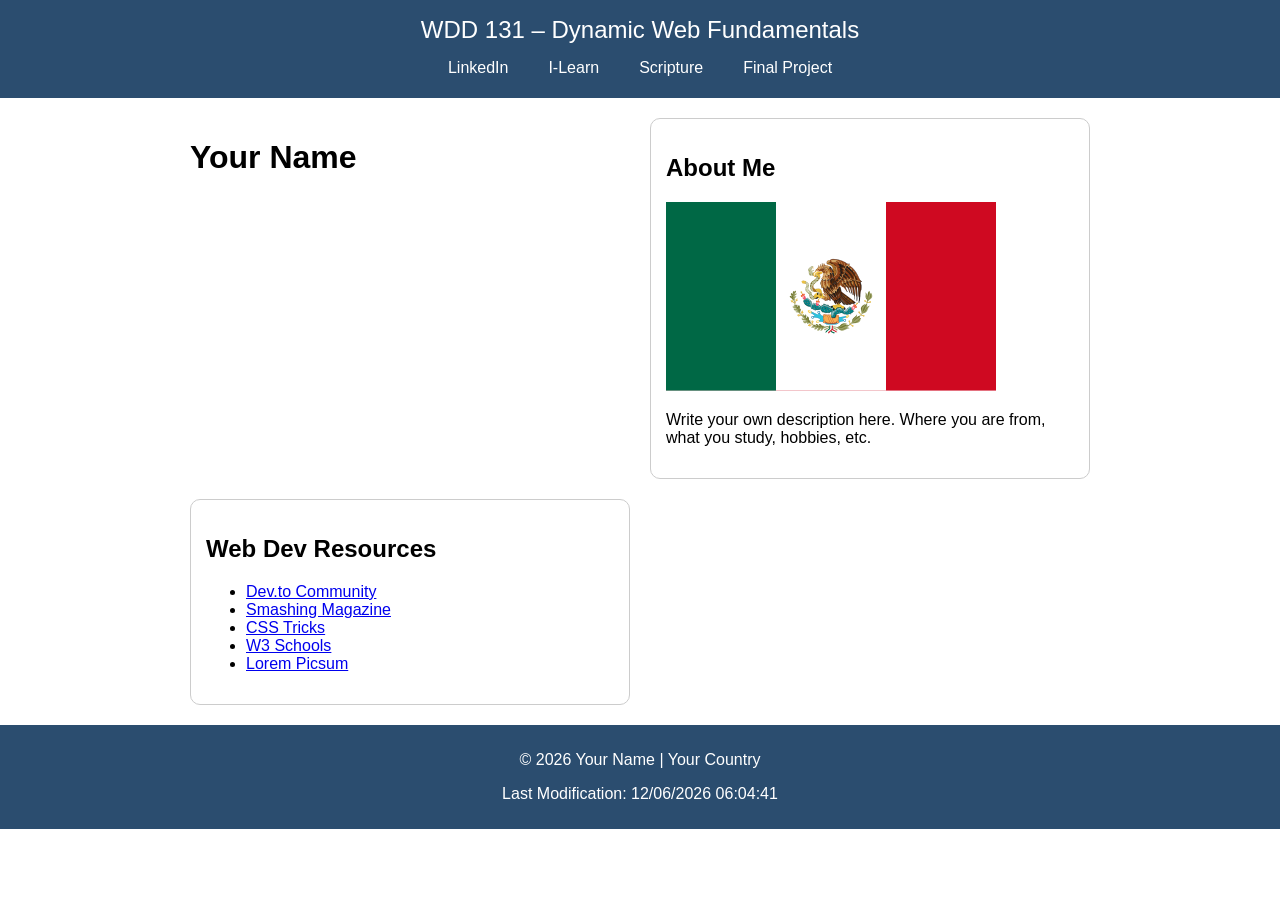
==== week1/index.html @ 5af49947 "updates" ====
<!DOCTYPE html>
<html lang="en">
<head>
<meta charset="UTF-8">
<meta name="viewport" content="width=device-width, initial-scale=1.0">
<title>WDD 131 – Dynamic Web Fundamentals – Your Name</title>

<meta name="description" content="WDD 131 – Dynamic Web Fundamentals, web development course landing page by Your Name">
<meta name="author" content="Your Name">

<link rel="stylesheet" href="styles/base.css">

<script src="scripts/getdates.js" defer></script>

</head>

<body>

<header>

<span id="course-title">WDD 131 – Dynamic Web Fundamentals</span>

<nav>
<a href="https://linkedin.com">LinkedIn</a>
<a href="https://byupw.instructure.com/">I-Learn</a>
<a href="https://www.churchofjesuschrist.org/study/scriptures">Scripture</a>
<a href="#">Final Project</a>
</nav>

</header>

<main>

<h1>Your Name</h1>

<section class="card">

<h2>About Me</h2>

<img src="images/profile.jpg" alt="profile image">

<p>
Write your own description here.
Where you are from, what you study, hobbies, etc.
</p>

</section>


<section class="card">

<h2>Web Dev Resources</h2>

<ul>
<li><a href="https://dev.to/">Dev.to Community</a></li>
<li><a href="https://www.smashingmagazine.com/">Smashing Magazine</a></li>
<li><a href="https://css-tricks.com/">CSS Tricks</a></li>
<li><a href="https://www.w3schools.com/">W3 Schools</a></li>
<li><a href="https://picsum.photos/">Lorem Picsum</a></li>
</ul>

</section>

</main>


<footer>

<p>
© <span id="currentyear"></span> Your Name | Your Country
</p>

<p id="lastModified"></p>

</footer>

</body>
</html>
---- week1/styles/base.css ----
body{
font-family: Arial, sans-serif;
margin:0;
}

header{
background:#2b4d6f;
color:white;
text-align:center;
padding:1rem;
}

#course-title{
display:block;
font-size:1.5rem;
margin-bottom:10px;
}

nav{
display:flex;
justify-content:center;
gap:20px;
}

nav a{
color:white;
text-decoration:none;
padding:5px 10px;
}

nav a:hover{
background:white;
color:#2b4d6f;
}

main{
max-width:900px;
margin:auto;
padding:20px;
display:grid;
grid-template-columns:1fr 1fr;
gap:20px;
}

.card{
border:1px solid #ccc;
padding:15px;
border-radius:10px;
}

footer{
background:#2b4d6f;
color:white;
text-align:center;
padding:10px;
}
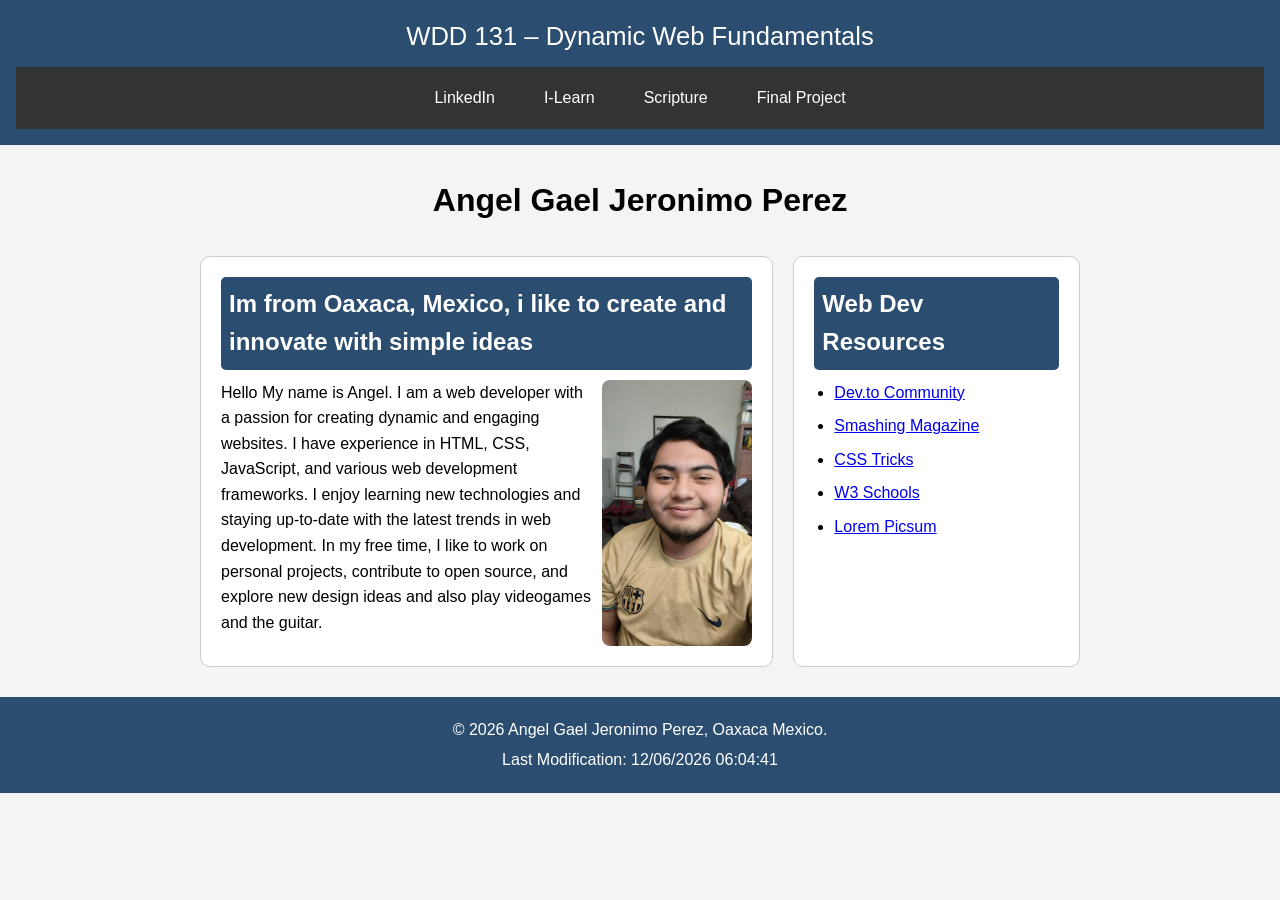
==== commit d0b07d76: "CSS CHANGES" ====
--- a/week1/index.html
+++ b/week1/index.html
@@ -31,17 +31,19 @@
 
 <main>
 
-<h1>Your Name</h1>
+<h1>Angel Gael Jeronimo Perez</h1>
 
 <section class="card">
 
-<h2>About Me</h2>
+<h2>Im from Oaxaca, Mexico, i like to create and innovate with simple ideas</h2>
 
 <img src="images/profile.jpg" alt="profile image">
 
 <p>
-Write your own description here.
-Where you are from, what you study, hobbies, etc.
+Hello My name is Angel. I am a web developer with a passion for creating dynamic and engaging websites. 
+I have experience in HTML, CSS, JavaScript, and various web development frameworks. 
+I enjoy learning new technologies and staying up-to-date with the latest trends in web development. 
+In my free time, I like to work on personal projects, contribute to open source, and explore new design ideas and also play videogames and the guitar.
 </p>
 
 </section>
@@ -67,7 +69,7 @@
 <footer>
 
 <p>
-© <span id="currentyear"></span> Your Name | Your Country
+© <span id="currentyear"></span> Angel Gael Jeronimo Perez, Oaxaca Mexico.
 </p>
 
 <p id="lastModified"></p>
--- a/week1/styles/base.css
+++ b/week1/styles/base.css
@@ -1,56 +1,104 @@
-body{
-font-family: Arial, sans-serif;
-margin:0;
+
+* {
+  margin: 0;
+  padding: 0;
+  box-sizing: border-box;
 }
 
-header{
-background:#2b4d6f;
-color:white;
-text-align:center;
-padding:1rem;
+body {
+  font-family: Arial, Helvetica, sans-serif;
+  background-color: #f4f4f4;
+  line-height: 1.6;
 }
 
-#course-title{
-display:block;
-font-size:1.5rem;
-margin-bottom:10px;
+header {
+  background-color: #2b4d6f;
+  color: white;
+  text-align: center;
+  padding: 1rem;
 }
 
-nav{
-display:flex;
-justify-content:center;
-gap:20px;
+#course-title {
+  display: block;
+  font-size: 1.6rem;
+  margin-bottom: 10px;
 }
 
-nav a{
-color:white;
-text-decoration:none;
-padding:5px 10px;
+nav {
+  display: flex;
+  justify-content: center;
+  gap: 25px;
+  background-color: #333;
+  padding: 10px;
 }
 
-nav a:hover{
-background:white;
-color:#2b4d6f;
+nav a {
+  color: white;
+  text-decoration: none;
+  padding: 8px 12px;
+  transition: 0.3s;
 }
 
-main{
-max-width:900px;
-margin:auto;
-padding:20px;
-display:grid;
-grid-template-columns:1fr 1fr;
-gap:20px;
+nav a:hover {
+  background-color: white;
+  color: #2b4d6f;
+  border-radius: 5px;
 }
 
-.card{
-border:1px solid #ccc;
-padding:15px;
-border-radius:10px;
+main {
+  max-width: 900px;
+  margin: 20px auto;
+  padding: 10px;
+
+  display: grid;
+  grid-template-columns: 2fr 1fr;
+  gap: 20px;
 }
 
-footer{
-background:#2b4d6f;
-color:white;
-text-align:center;
-padding:10px;
+main h1 {
+  grid-column: 1 / -1;
+  text-align: center;
+  margin-bottom: 10px;
+}
+
+.card {
+  background: white;
+  border: 1px solid #ccc;
+  border-radius: 10px;
+  padding: 20px;
+}
+
+.card h2 {
+  background-color: #2b4d6f;
+  color: white;
+  padding: 8px;
+  border-radius: 5px;
+  margin-bottom: 10px;
+}
+
+.card img {
+  width: 150px;
+  border-radius: 8px;
+  float: right;
+  margin-left: 10px;
+}
+
+.card ul {
+  padding-left: 20px;
+}
+
+.card ul li {
+  margin-bottom: 8px;
+}
+
+footer {
+  background-color: #2b4d6f;
+  color: white;
+  text-align: center;
+  padding: 15px;
+  margin-top: 20px;
+}
+
+footer p {
+  margin: 5px 0;
 }
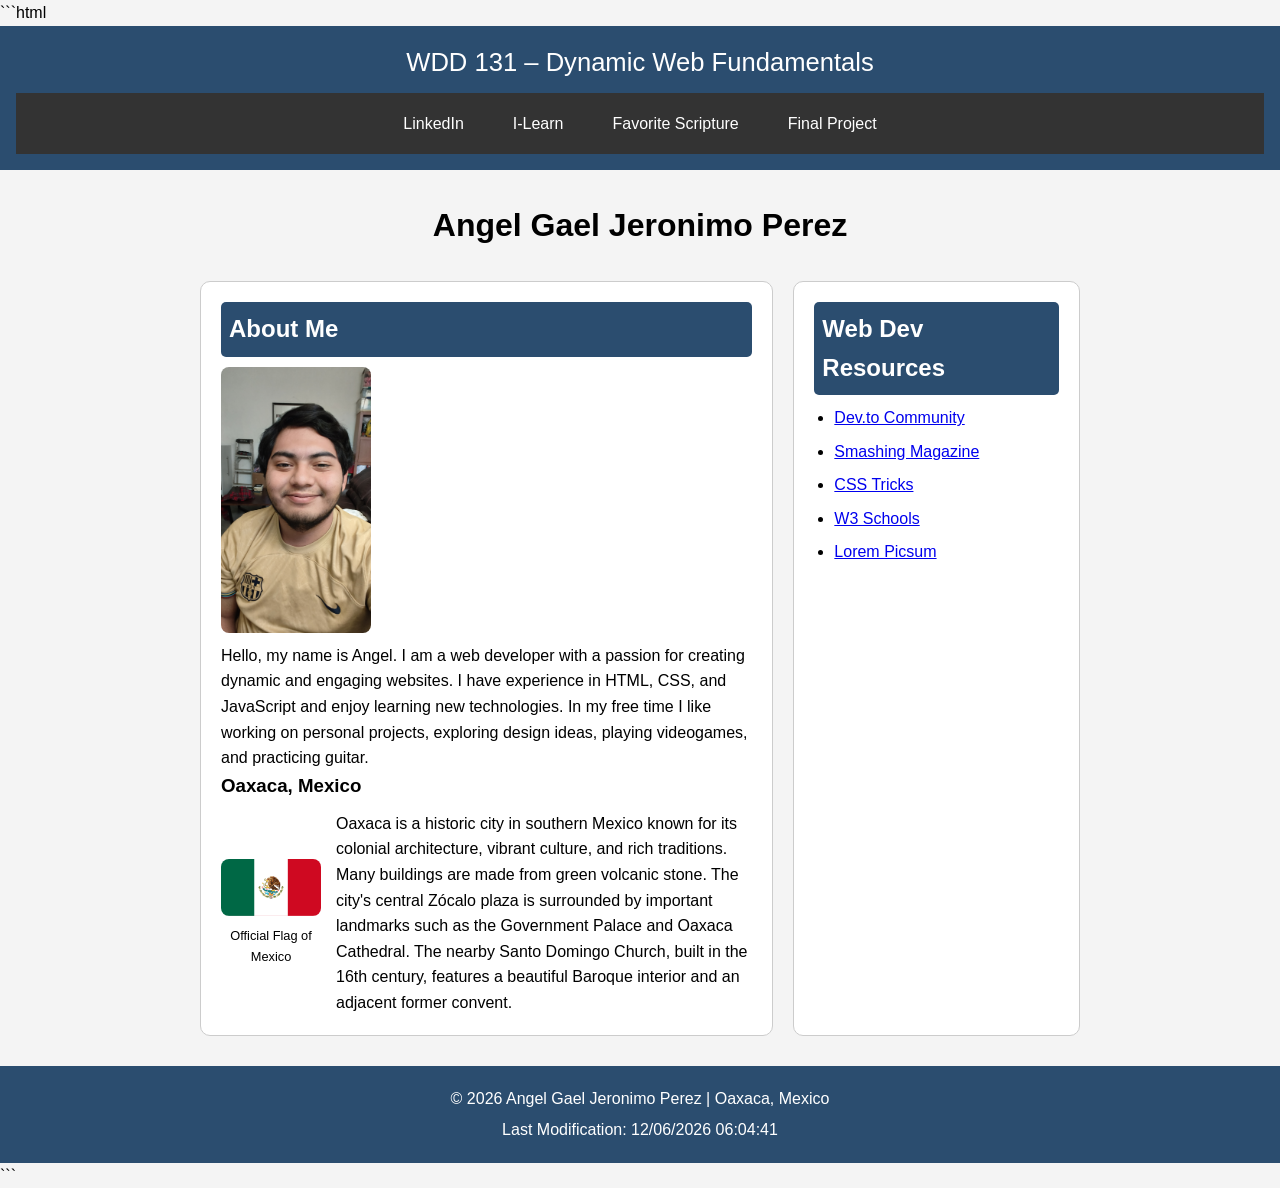
==== commit 9cb7ee7f: "Country update" ====
--- a/week1/index.html
+++ b/week1/index.html
@@ -1,12 +1,16 @@
+```html
 <!DOCTYPE html>
 <html lang="en">
 <head>
+
 <meta charset="UTF-8">
 <meta name="viewport" content="width=device-width, initial-scale=1.0">
-<title>WDD 131 – Dynamic Web Fundamentals – Your Name</title>
 
-<meta name="description" content="WDD 131 – Dynamic Web Fundamentals, web development course landing page by Your Name">
-<meta name="author" content="Your Name">
+<title>WDD 131 – Dynamic Web Fundamentals – Angel Gael Jeronimo Perez</title>
+
+<meta name="description" content="WDD 131 – Dynamic Web Fundamentals landing page by Angel Gael Jeronimo Perez. This page includes personal information, location in Oaxaca Mexico, and web development resources.">
+
+<meta name="author" content="Angel Gael Jeronimo Perez">
 
 <link rel="stylesheet" href="styles/base.css">
 
@@ -23,31 +27,50 @@
 <nav>
 <a href="https://linkedin.com">LinkedIn</a>
 <a href="https://byupw.instructure.com/">I-Learn</a>
-<a href="https://www.churchofjesuschrist.org/study/scriptures">Scripture</a>
+<a href="https://www.churchofjesuschrist.org/study/scriptures">Favorite Scripture</a>
 <a href="#">Final Project</a>
 </nav>
 
 </header>
 
+
 <main>
 
 <h1>Angel Gael Jeronimo Perez</h1>
 
+
 <section class="card">
 
-<h2>Im from Oaxaca, Mexico, i like to create and innovate with simple ideas</h2>
+<h2>About Me</h2>
 
-<img src="images/profile.jpg" alt="profile image">
+<img src="images/profile.jpg" alt="Photo of Angel Gael Jeronimo Perez">
 
 <p>
-Hello My name is Angel. I am a web developer with a passion for creating dynamic and engaging websites. 
-I have experience in HTML, CSS, JavaScript, and various web development frameworks. 
-I enjoy learning new technologies and staying up-to-date with the latest trends in web development. 
-In my free time, I like to work on personal projects, contribute to open source, and explore new design ideas and also play videogames and the guitar.
+Hello, my name is Angel. I am a web developer with a passion for creating dynamic and engaging websites. 
+I have experience in HTML, CSS, and JavaScript and enjoy learning new technologies. 
+In my free time I like working on personal projects, exploring design ideas, playing videogames, and practicing guitar.
 </p>
 
+
+<h3>Oaxaca, Mexico</h3>
+
+<div class="location">
+
+<figure>
+<img src="images/flag.png" alt="Official flag of Mexico">
+<figcaption>Official Flag of Mexico</figcaption>
+</figure>
+
+<p>
+Oaxaca is a historic city in southern Mexico known for its colonial architecture, vibrant culture, and rich traditions. 
+Many buildings are made from green volcanic stone. The city's central Zócalo plaza is surrounded by important landmarks 
+such as the Government Palace and Oaxaca Cathedral. The nearby Santo Domingo Church, built in the 16th century, 
+features a beautiful Baroque interior and an adjacent former convent.
+</p>
+
+</div>
+
 </section>
-
 
 <section class="card">
 
@@ -69,7 +92,7 @@
 <footer>
 
 <p>
-© <span id="currentyear"></span> Angel Gael Jeronimo Perez, Oaxaca Mexico.
+© <span id="currentyear"></span> Angel Gael Jeronimo Perez | Oaxaca, Mexico
 </p>
 
 <p id="lastModified"></p>
@@ -77,4 +100,5 @@
 </footer>
 
 </body>
-</html>+</html>
+```
--- a/week1/styles/base.css
+++ b/week1/styles/base.css
@@ -79,8 +79,24 @@
 .card img {
   width: 150px;
   border-radius: 8px;
-  float: right;
-  margin-left: 10px;
+  display: block;
+  margin-bottom: 10px;
+}
+
+.location {
+  display: flex;
+  align-items: center;
+  gap: 15px;
+  margin-top: 10px;
+}
+
+.location img {
+  width: 100px;
+}
+
+figure {
+  text-align: center;
+  font-size: 0.8rem;
 }
 
 .card ul {
@@ -101,4 +117,4 @@
 
 footer p {
   margin: 5px 0;
-}+}
